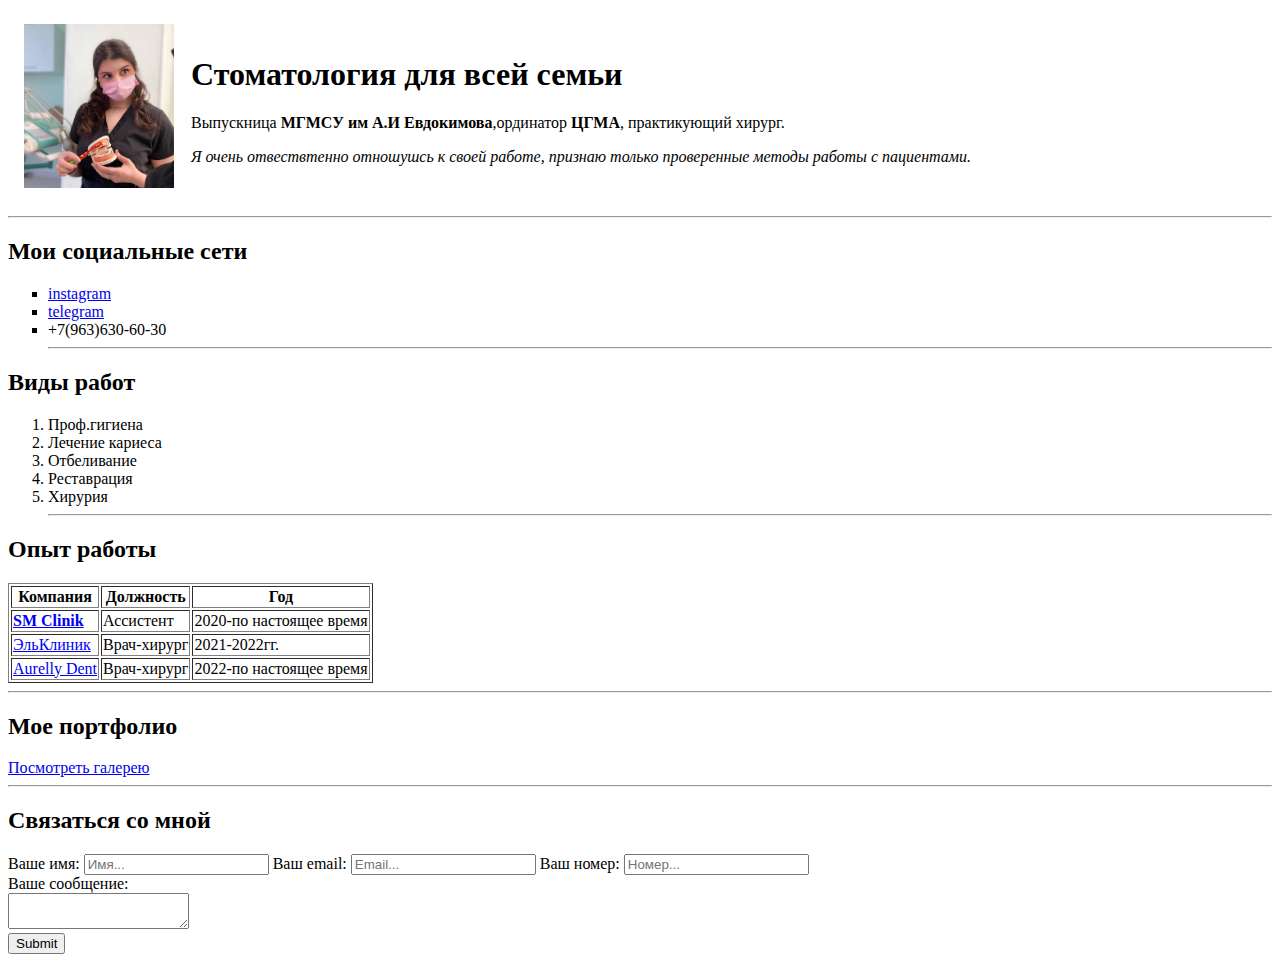
==== index.html @ 76d1e680 "Update index.html" ====
<!doctype html> 
<html>
    <head>
    <meta charset="UTF-8"/>
    <title>MilaDent</title>
    </head>
         <body>
            <table cellspacing="15">
             <tr>
               <td> 
                  <img src="mila.jpeg" width="150"/>
               </td>
               <td>
                  <h1>Стоматология для всей семьи</h1>
                  <p>Выпускница<strong> МГМСУ им А.И Евдокимова</strong>,ординатор <strong>ЦГМА</strong>, практикующий хирург.</p>    
                  <p> <em>Я очень отвествтенно отношушсь к своей работе,
                     признаю только проверенные методы работы с пациентами.</em></p>
               </td>
             </tr>
            </table>
               <hr>
               <h2>Мои социальные сети</h2>
               <Ul type="square"> 
                  <li> <a href="https://instagram.com/dr_milanya?utm_medium=copy_link" target="blanc">instagram</a></li>
                  <li> <a href="https:t.me/dr_milanyadent" target="blanc">telegram</a></li>
                  <li>+7(963)630-60-30 </li>
                  <hr>
               </Ul>
               <h2>Виды работ</h2>
               <ol>
                  <li>Проф.гигиена</li>
                  <li>Лечение кариеса</li>
                  <li>Отбеливание</li>
                  <li>Реставрация</li>
                  <li>Хирурия</li>
                  <hr>
               </ol>
               <h2>Опыт работы</h2>
               <table border="1">
                  <tr>
                     <th>Компания</th>
                     <th>Должность</th>
                     <th>Год</th>

                  </tr>
                  <tr>
                     <td> <a href="https://www.smclinic.ru/" target="blank"> <strong> SM Clinik </a> </strong> </td>
                     <td>Ассистент</td>
                     <td>2020-по настоящее время</td>
                  </tr>
                  <tr>
                     <td> <a href="https://l-clinic.ru/" target="blank" <strong> ЭльКлиник </strong> </td>
                     <td>Врач-хирург</td>
                     <td>2021-2022гг.</td>
                  </tr>
                  <tr>
                     <td> <a href="https://aureli-dent.ru/" target="blank" <strong> Aurelly Dent  </strong> </td>
                     <td>Врач-хирург</td>
                     <td>2022-по настоящее время</td>
                  </tr>
                    </table>
                  <hr>
                     <h2>Мое портфолио</h2> 
                     <a href="Портфолио.html" target="blanc">Посмотреть галерею</a>
                  <hr>
                     <h2> <strong>Связаться со мной</strong> </h2>
                   <form >
                     <label for="name">Ваше имя: </label>
                      <input type="text" id="name" 
                       placeholder="Имя...">
                     
                     <label for="email">Ваш email: </label>
                      <input type="text" id="email" 
                       placeholder="Email...">
                     
                     <label for="number">Ваш номер:</label>
                      <input type="nuber" id="number"
                       placeholder="Номер...">
                     <br>
                     <label for="text">Ваше сообщение:</label>
                     <br>
                      <textarea id="text"></textarea>

                     <br>
                     <input type="submit"
                   </form>
          </body>
</html>
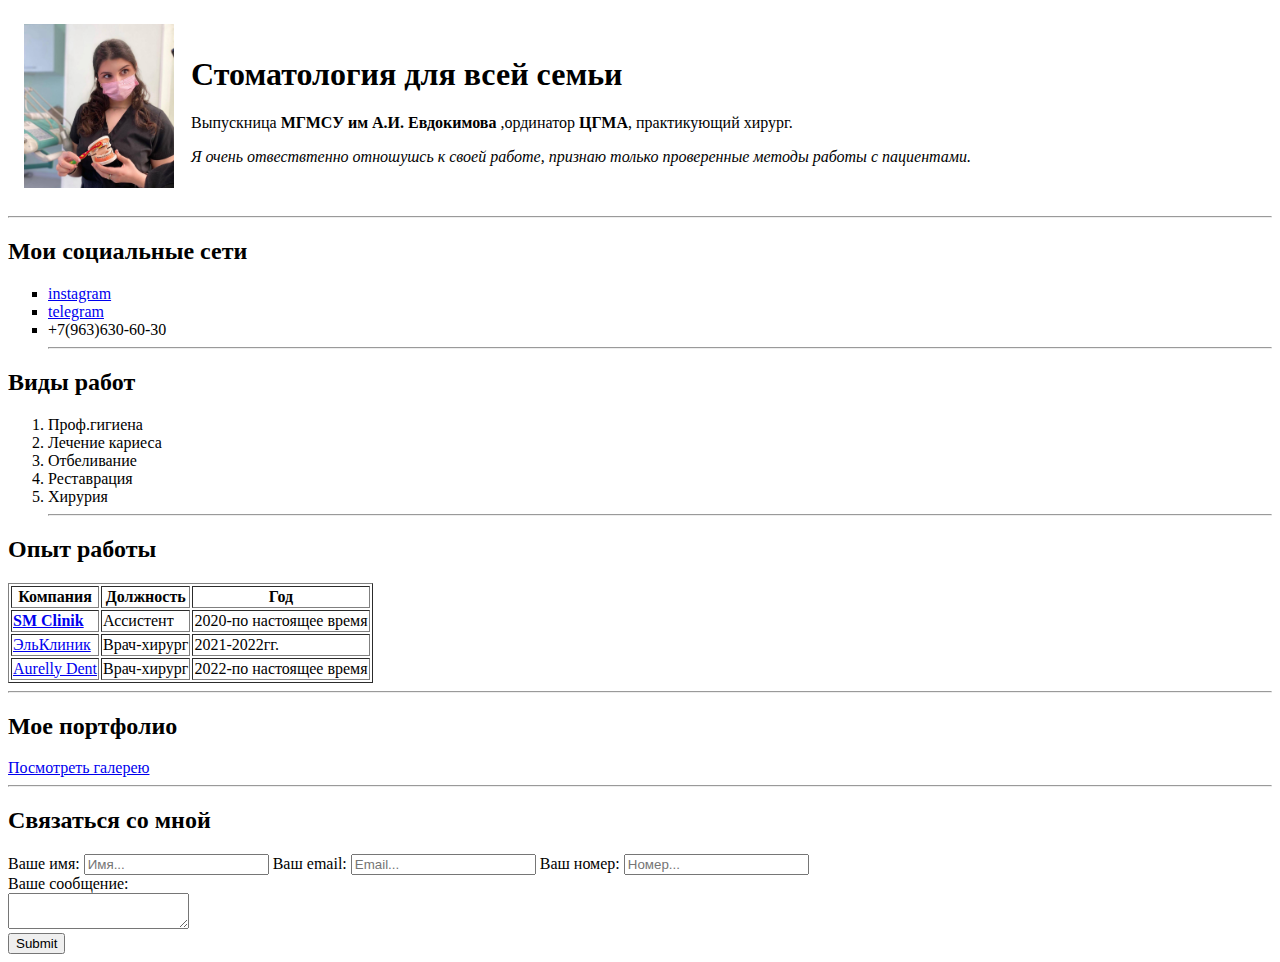
==== commit 5ecb0474: "Update index.html" ====
--- a/index.html
+++ b/index.html
@@ -12,7 +12,7 @@
                </td>
                <td>
                   <h1>Стоматология для всей семьи</h1>
-                  <p>Выпускница<strong> МГМСУ им А.И Евдокимова</strong>,ординатор <strong>ЦГМА</strong>, практикующий хирург.</p>    
+                  <p>Выпускница<strong> МГМСУ им А.И. Евдокимова </strong>,ординатор <strong>ЦГМА</strong>, практикующий хирург.</p>    
                   <p> <em>Я очень отвествтенно отношушсь к своей работе,
                      признаю только проверенные методы работы с пациентами.</em></p>
                </td>
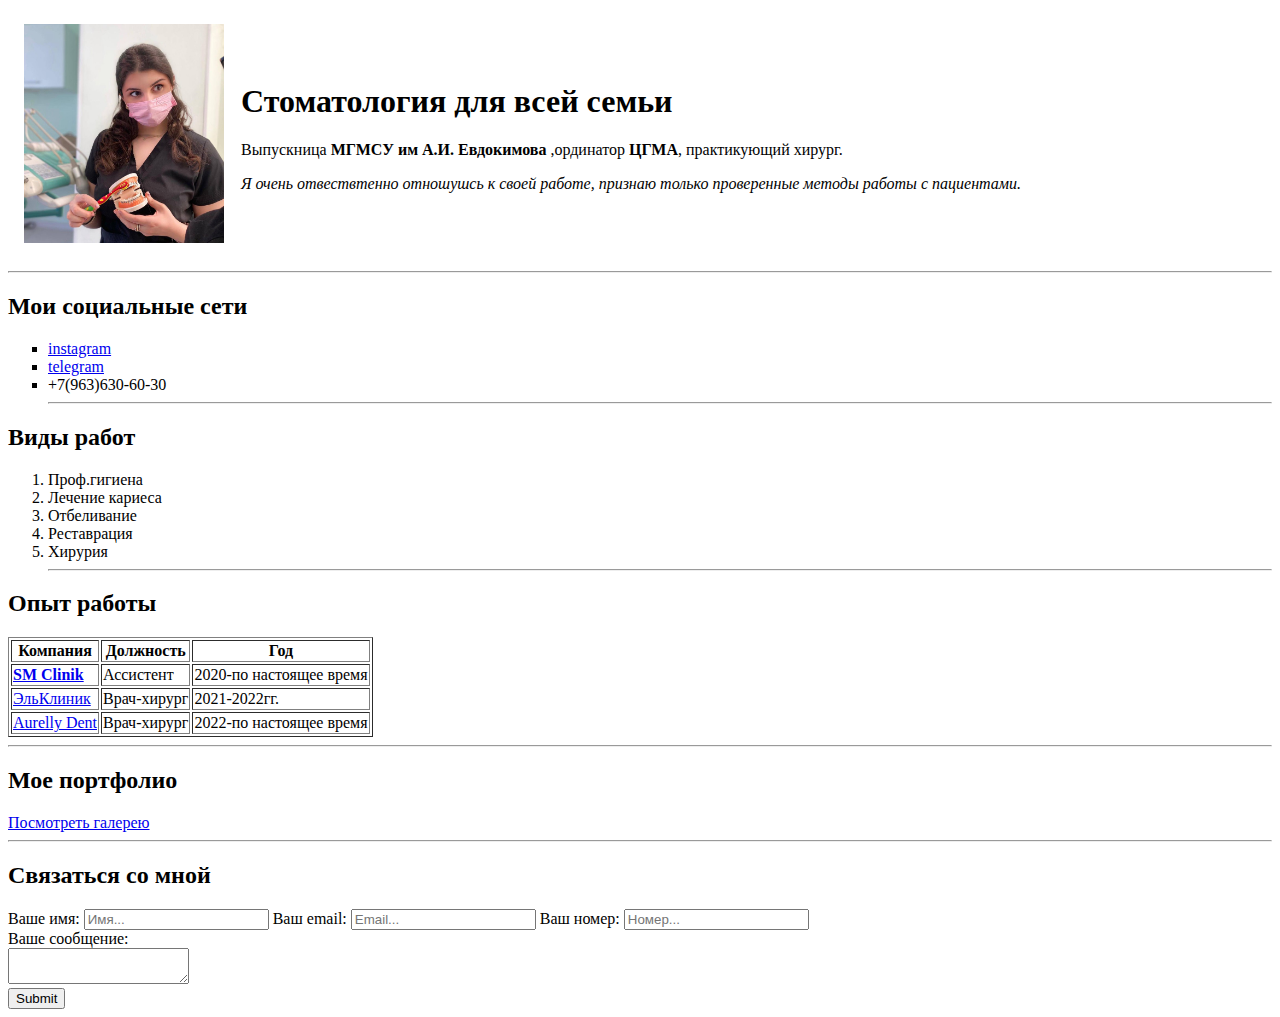
==== commit 5ce91150: "Update index.html" ====
--- a/index.html
+++ b/index.html
@@ -8,7 +8,7 @@
             <table cellspacing="15">
              <tr>
                <td> 
-                  <img src="mila.jpeg" width="150"/>
+                  <img src="mila.jpeg" width="200"/>
                </td>
                <td>
                   <h1>Стоматология для всей семьи</h1>
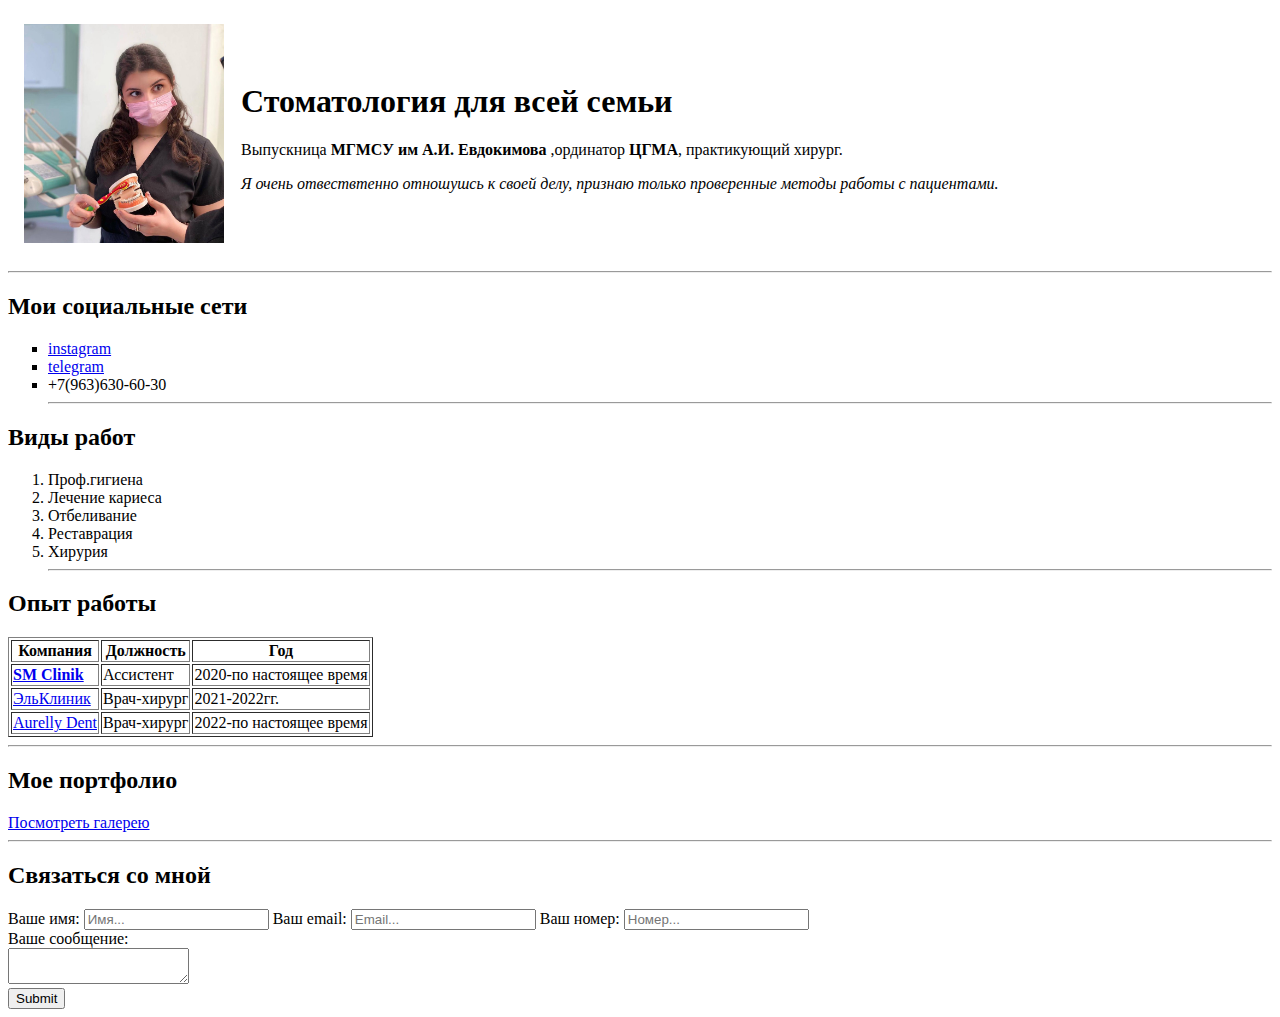
==== commit 3c67b464: "Update index.html" ====
--- a/index.html
+++ b/index.html
@@ -13,7 +13,7 @@
                <td>
                   <h1>Стоматология для всей семьи</h1>
                   <p>Выпускница<strong> МГМСУ им А.И. Евдокимова </strong>,ординатор <strong>ЦГМА</strong>, практикующий хирург.</p>    
-                  <p> <em>Я очень отвествтенно отношушсь к своей работе,
+                  <p> <em>Я очень отвествтенно отношушсь к своей делу,
                      признаю только проверенные методы работы с пациентами.</em></p>
                </td>
              </tr>
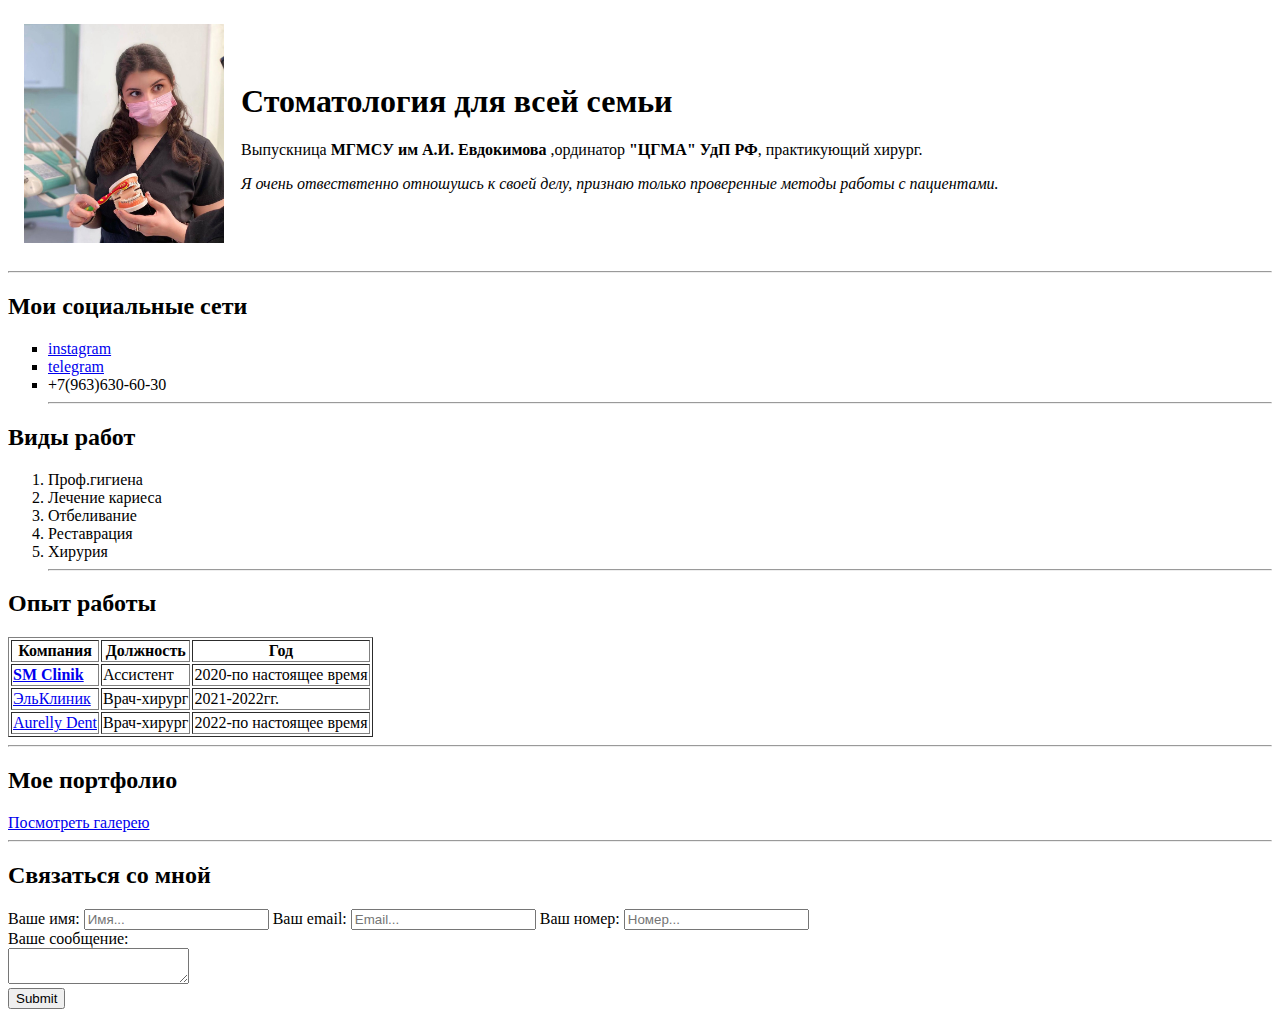
==== commit 6f237737: "Update index.html" ====
--- a/index.html
+++ b/index.html
@@ -12,7 +12,7 @@
                </td>
                <td>
                   <h1>Стоматология для всей семьи</h1>
-                  <p>Выпускница<strong> МГМСУ им А.И. Евдокимова </strong>,ординатор <strong>ЦГМА</strong>, практикующий хирург.</p>    
+                  <p>Выпускница<strong> МГМСУ им А.И. Евдокимова </strong>,ординатор <strong>"ЦГМА" УдП РФ</strong>, практикующий хирург.</p>    
                   <p> <em>Я очень отвествтенно отношушсь к своей делу,
                      признаю только проверенные методы работы с пациентами.</em></p>
                </td>
